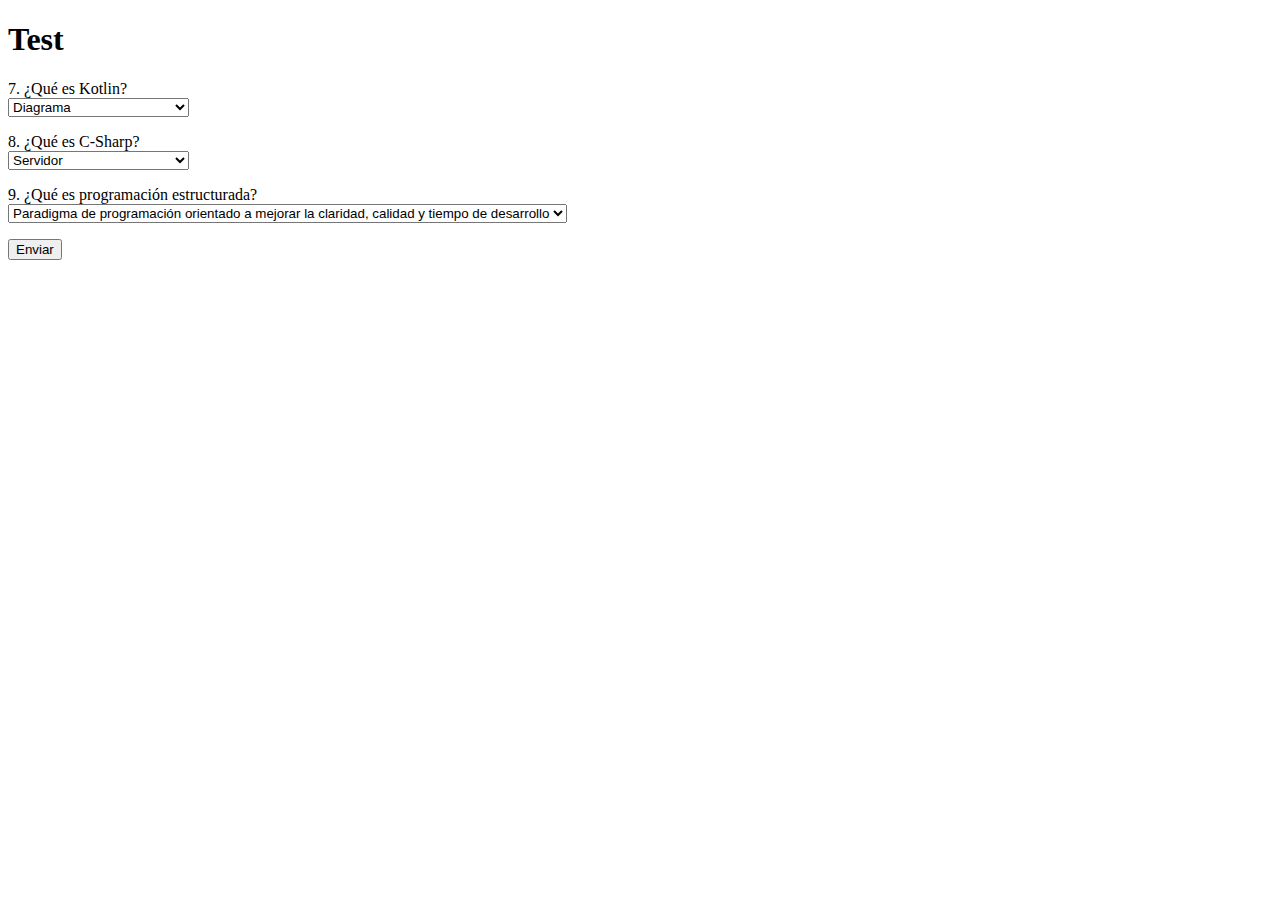
==== index.html @ 9ccd68f5 "add file" ====
<!DOCTYPE html>
<html lang="en">
<head>
    <meta charset="UTF-8">
    <meta http-equiv="X-UA-Compatible" content="IE=edge">
    <meta name="viewport" content="width=device-width, initial-scale=1.0">
    <title>Preguntas</title>
    <script src="js/script.js"></script>
</head>
<body>
    <h1>Test</h1>
    <p>
        7. ¿Qué es Kotlin?<br>
        <select name="rp1" id="p1">
            <option value="Incorrecto">Diagrama</option>
            <option value="Correcto">Lenguaje de programación</option>
            <option value="Incorrecto">Dispositivos</option>
            <option value="Incorrecto">Otros</option>
        </select>
    </p>

    <p>
        8. ¿Qué es C-Sharp?<br>
        <select name="rp2" id="p2">
            <option value="Incorrecto">Servidor</option>
            <option value="Incorrecto">Red</option>
            <option value="Correcto">Lenguaje de programación</option>
            <option value="Incorrecto">Todas las anteriores</option>
        </select>
    </p>

    <p>
        9. ¿Qué es programación estructurada?<br>
        <select name="rp3" id="p3">
            <option value="Correcto">Paradigma de programación orientado a mejorar la claridad, calidad y tiempo de desarrollo</option>
            <option value="Incorrecto">w</option>
            <option value="Incorrecto">d</option>
            <option value="Incorrecto">t</option>
        </select> 
    </p>
    <p>
        <button onclick="guardar()">Enviar</button>
    </p>



</body>
</html>
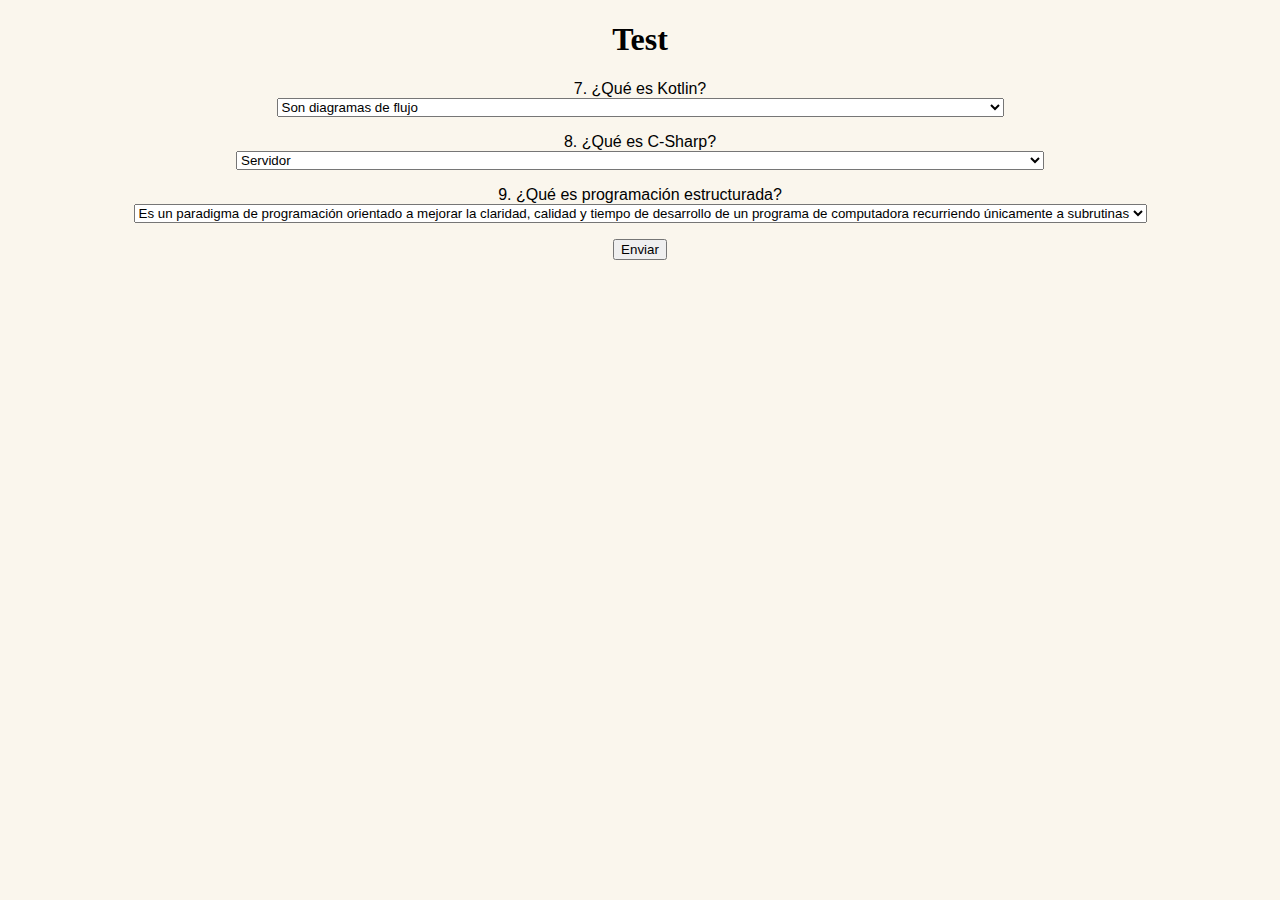
==== commit 27134a50: "add file" ====
--- a/index.html
+++ b/index.html
@@ -5,37 +5,39 @@
     <meta http-equiv="X-UA-Compatible" content="IE=edge">
     <meta name="viewport" content="width=device-width, initial-scale=1.0">
     <title>Preguntas</title>
+    <link rel="stylesheet" href="css/style.css">
     <script src="js/script.js"></script>
 </head>
 <body>
     <h1>Test</h1>
     <p>
         7. ¿Qué es Kotlin?<br>
-        <select name="rp1" id="p1">
-            <option value="Incorrecto">Diagrama</option>
-            <option value="Correcto">Lenguaje de programación</option>
-            <option value="Incorrecto">Dispositivos</option>
+        <select name="p1" id="p1">
+            <option value="Incorrecto">Son diagramas de flujo</option>
+            <option value="Correcto">Es un lenguaje de programación estático de código abierto que admite la programación funcional y orientada a objetos.</option>
+            <option value="Incorrecto">Es una marca de dispositivos</option>
             <option value="Incorrecto">Otros</option>
         </select>
     </p>
 
     <p>
         8. ¿Qué es C-Sharp?<br>
-        <select name="rp2" id="p2">
+        <select name="p2" id="p2">
             <option value="Incorrecto">Servidor</option>
-            <option value="Incorrecto">Red</option>
-            <option value="Correcto">Lenguaje de programación</option>
+            <option value="Incorrecto">Es un videojuego de supervivencia</option>
+            <option value="Correcto">Es un lenguaje de programación multiparadigma desarrollado y estandarizado por la empresa Microsoft como parte de su plataforma</option>
             <option value="Incorrecto">Todas las anteriores</option>
         </select>
     </p>
 
     <p>
         9. ¿Qué es programación estructurada?<br>
-        <select name="rp3" id="p3">
-            <option value="Correcto">Paradigma de programación orientado a mejorar la claridad, calidad y tiempo de desarrollo</option>
-            <option value="Incorrecto">w</option>
-            <option value="Incorrecto">d</option>
-            <option value="Incorrecto">t</option>
+        <select name="p3" id="p3">
+            <option value="Correcto">Es un paradigma de programación orientado a mejorar la claridad, 
+                calidad y tiempo de desarrollo de un programa de computadora recurriendo únicamente a subrutinas</option>
+            <option value="Incorrecto">Es el proceso por el cual la información de una fuente es convertida en símbolos para ser comunicada. En otras palabras, es la aplicación de las reglas de un código.</option>
+            <option value="Incorrecto">Son ensayos sobre los canales de distribucion</option>
+            <option value="Incorrecto">Todas las anteriores</option>
         </select> 
     </p>
     <p>
--- a/css/style.css
+++ b/css/style.css
@@ -0,0 +1,12 @@
+body{
+    background-color: rgb(250, 246, 237);
+
+}
+p{
+    font-family: Verdana, Geneva, Tahoma, sans-serif;
+    text-align: center;
+}
+h1{
+    font-family: 'Times New Roman', Times, serif;
+    text-align: center;
+}